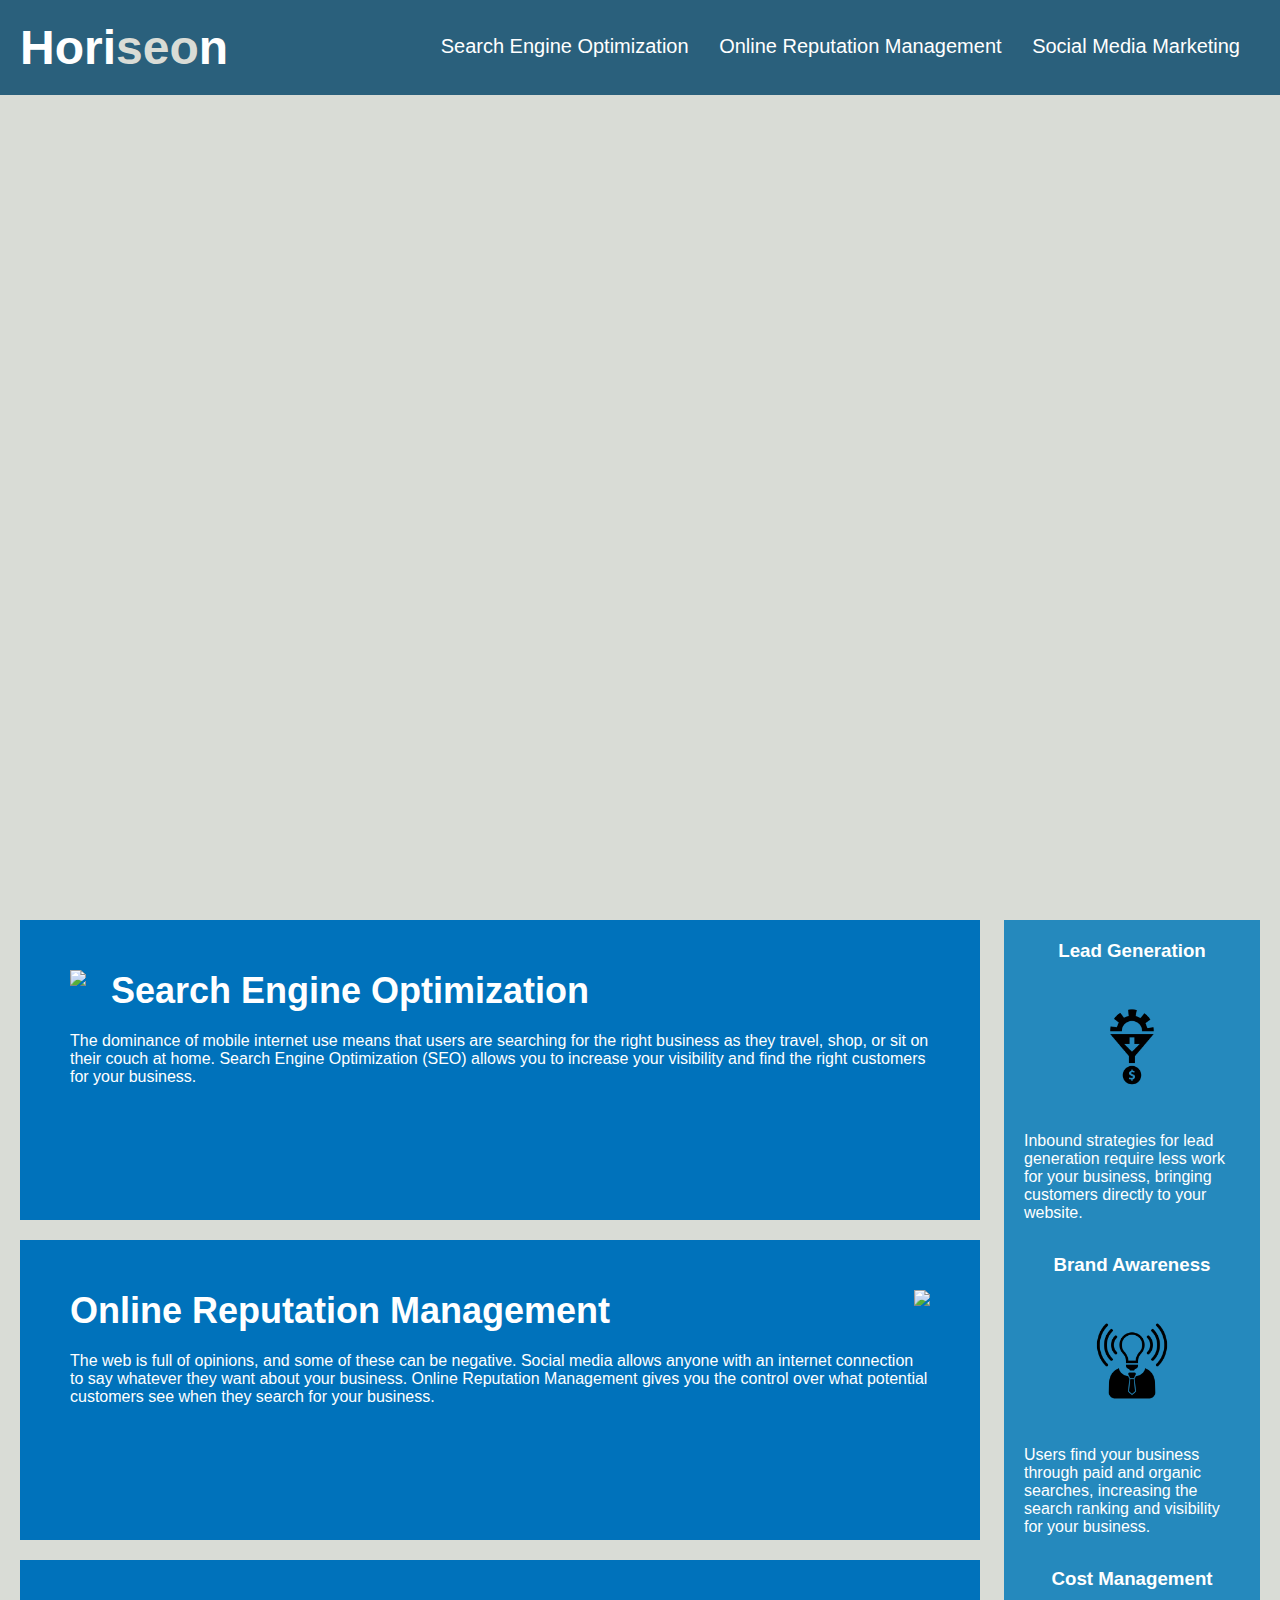
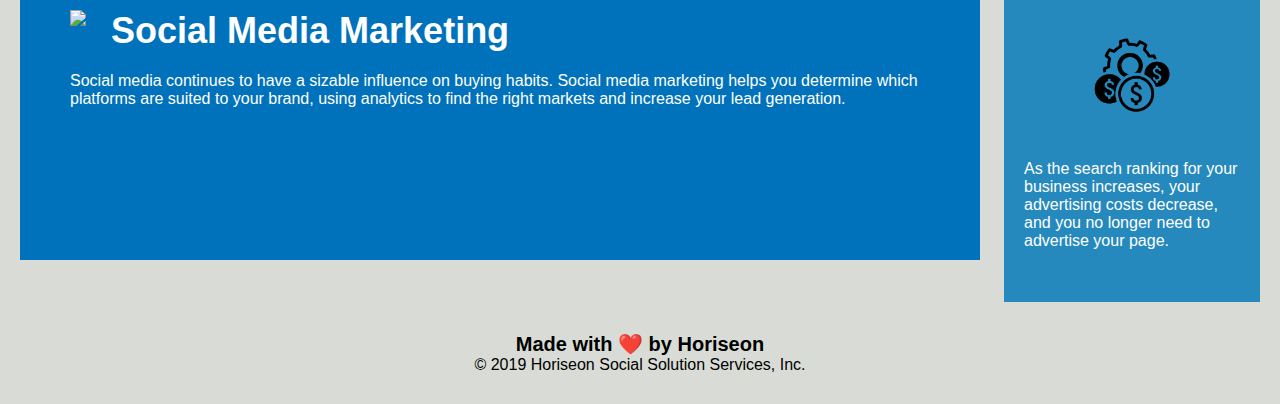
==== Develop/index.html @ 4a891029 "Merge pull request #1 from ejm730/feature/starter-code" ====
<!DOCTYPE html>
<html lang="en-us">

<head>
    <meta charset="UTF-8" />
    <link rel="stylesheet" href="./assets/css/style.css">
    <title>website</title>
</head>

<body>
    <div class="header">
        <h1>Hori<span class="seo">seo</span>n</h1>
        <div>
            <ul>
                <li>
                    <a href="#search-engine-optimization">Search Engine Optimization</a>
                </li>
                <li>
                    <a href="#online-reputation-management">Online Reputation Management</a>
                </li>
                <li>
                    <a href="#social-media-marketing">Social Media Marketing</a>
                </li>
            </ul>
        </div>
    </div>
    <div class="hero"></div>
    <div class="content">
        <div class="search-engine-optimization">
            <img src="./assets/images/search-engine-optimization.jpg" class="float-left" />
            <h2>Search Engine Optimization</h2>
            <p>
                The dominance of mobile internet use means that users are searching for the right business as they travel, shop, or sit on their couch at home. Search Engine Optimization (SEO) allows you to increase your visibility and find the right customers for your business.
            </p>
        </div>
        <div id="online-reputation-management" class="online-reputation-management">
            <img src="./assets/images/online-reputation-management.jpg" class="float-right" />
            <h2>Online Reputation Management</h2>
            <p>
                The web is full of opinions, and some of these can be negative. Social media allows anyone with an internet connection to say whatever they want about your business. Online Reputation Management gives you the control over what potential customers see when they search for your business.
            </p>
        </div>
        <div id="social-media-marketing" class="social-media-marketing">
            <img src="./assets/images/social-media-marketing.jpg" class="float-left" />
            <h2>Social Media Marketing</h2>
            <p>
                Social media continues to have a sizable influence on buying habits. Social media marketing helps you determine which platforms are suited to your brand, using analytics to find the right markets and increase your lead generation.
            </p>
        </div>
    </div>
    <div class="benefits">
        <div class="benefit-lead">
            <h3>Lead Generation</h3>
            <img src="./assets/images/lead-generation.png" />
            <p>
                Inbound strategies for lead generation require less work for your business, bringing customers directly to your website.
            </p>
        </div>
        <div class="benefit-brand">
            <h3>Brand Awareness</h3>
            <img src="./assets/images/brand-awareness.png" />
            <p>
                Users find your business through paid and organic searches, increasing the search ranking and visibility for your business.
            </p>
        </div>
        <div class="benefit-cost">
            <h3>Cost Management</h3>
            <img src="./assets/images/cost-management.png"></img>
            <p>
                As the search ranking for your business increases, your advertising costs decrease, and you no longer need to advertise your page.
            </p>
        </div>
    </div>
    <div class="footer">
        <h2>Made with ❤️️ by Horiseon</h2>
        <p>
            &copy; 2019 Horiseon Social Solution Services, Inc.
        </p>
    </div>
</body>

</html>
---- Develop/assets/css/style.css ----
* {
    box-sizing: border-box;
    padding: 0;
    margin: 0;
}

body {
    background-color: #d9dcd6;
}

.header {
    padding: 20px;
    font-family: 'Trebuchet MS', 'Lucida Sans Unicode', 'Lucida Grande', 'Lucida Sans', Arial, sans-serif;
    background-color: #2a607c;
    color: #ffffff;
}

.header h1 {
    display: inline-block;
    font-size: 48px;
}

.header h1 .seo {
    color: #d9dcd6;
}

.header div {
    padding-top: 15px;
    margin-right: 20px;
    float: right;
    font-family: 'Gill Sans', 'Gill Sans MT', Calibri, 'Trebuchet MS', sans-serif;
    font-size: 20px;
}

.header div ul {
    list-style-type: none;
}

.header div ul li {
    display: inline-block;
    margin-left: 25px;
}

a {
    color: #ffffff;
    text-decoration: none;
}

p {
    font-size: 16px;
}

.hero {
    height: 800px;
    width: 100%;
    margin-bottom: 25px;
    background-image: url("../images/digital-marketing-meeting.jpg");
    background-size: cover;
    background-position: center;
}

.float-left {
    float: left;
    margin-right: 25px;
}

.float-right {
    float: right;
    margin-left: 25px;
}

.content {
    width: 75%;
    display: inline-block;
    margin-left: 20px;
}

.benefits {
    margin-right: 20px;
    padding: 20px;
    clear: both;
    float: right;
    width: 20%;
    height: 100%;
    font-family: 'Gill Sans', 'Gill Sans MT', Calibri, 'Trebuchet MS', sans-serif;
    background-color: #2589bd;
}

.benefit-lead {
    margin-bottom: 32px;
    color: #ffffff;
}

.benefit-brand {
    margin-bottom: 32px;
    color: #ffffff;
}

.benefit-cost {
    margin-bottom: 32px;
    color: #ffffff;
}

.benefit-lead h3 {
    margin-bottom: 10px;
    text-align: center;
}

.benefit-brand h3 {
    margin-bottom: 10px;
    text-align: center;
}

.benefit-cost h3 {
    margin-bottom: 10px;
    text-align: center;
}

.benefit-lead img {
    display: block;
    margin: 10px auto;
    max-width: 150px;
}

.benefit-brand img {
    display: block;
    margin: 10px auto;
    max-width: 150px;
}

.benefit-cost img {
    display: block;
    margin: 10px auto;
    max-width: 150px;
}

.search-engine-optimization {
    margin-bottom: 20px;
    padding: 50px;
    height: 300px;
    font-family: 'Gill Sans', 'Gill Sans MT', Calibri, 'Trebuchet MS', sans-serif;
    background-color: #0072bb;
    color: #ffffff;
}

.online-reputation-management {
    margin-bottom: 20px;
    padding: 50px;
    height: 300px;
    font-family: 'Gill Sans', 'Gill Sans MT', Calibri, 'Trebuchet MS', sans-serif;
    background-color: #0072bb;
    color: #ffffff;
}

.social-media-marketing {
    margin-bottom: 20px;
    padding: 50px;
    height: 300px;
    font-family: 'Gill Sans', 'Gill Sans MT', Calibri, 'Trebuchet MS', sans-serif;
    background-color: #0072bb;
    color: #ffffff;
}

.search-engine-optimization img {
    max-height: 200px;
}

.online-reputation-management img {
    max-height: 200px;
}

.social-media-marketing img {
    max-height: 200px;
}

.search-engine-optimization h2 {
    margin-bottom: 20px;
    font-size: 36px;
}

.online-reputation-management h2 {
    margin-bottom: 20px;
    font-size: 36px;
}

.social-media-marketing h2 {
    margin-bottom: 20px;
    font-size: 36px;
}

.footer {
    padding: 30px;
    clear: both;
    font-family: 'Trebuchet MS', 'Lucida Sans Unicode', 'Lucida Grande', 'Lucida Sans', Arial, sans-serif;
    text-align: center;
}

.footer h2 {
    font-size: 20px;
}
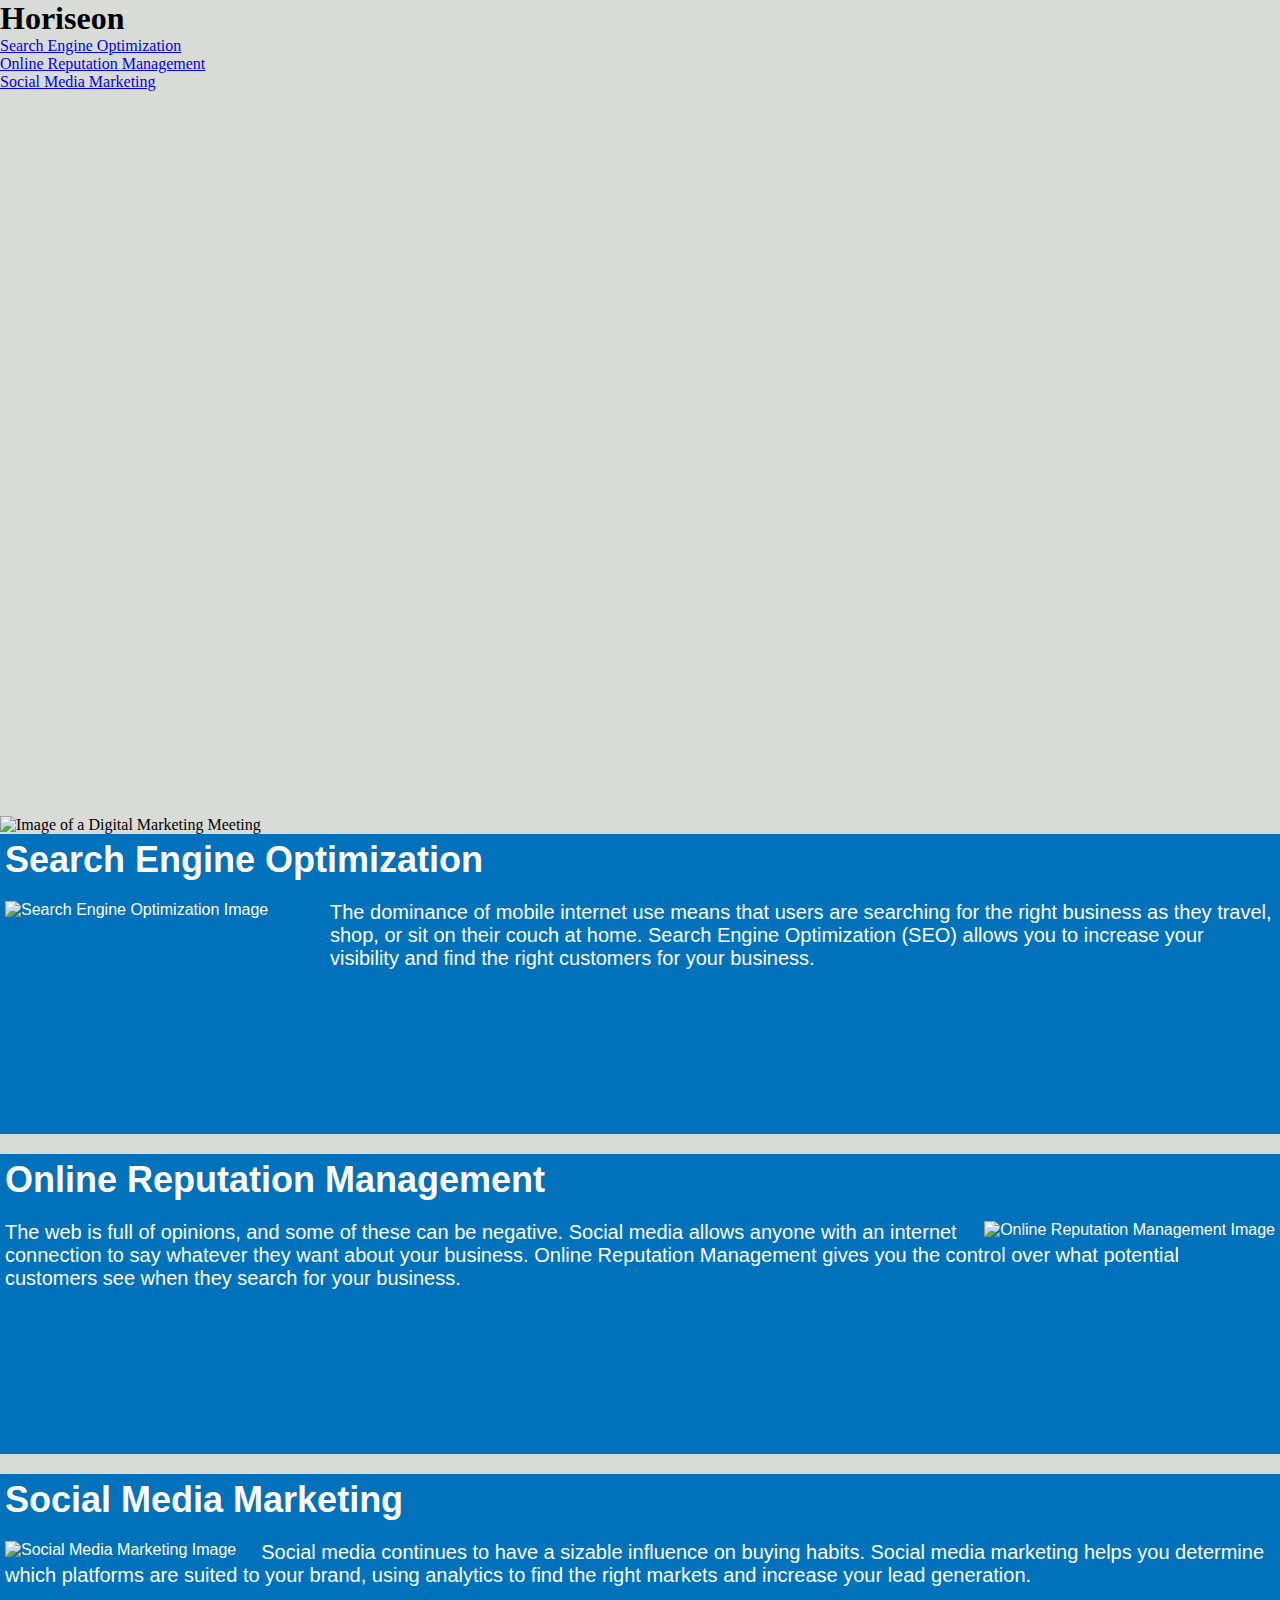
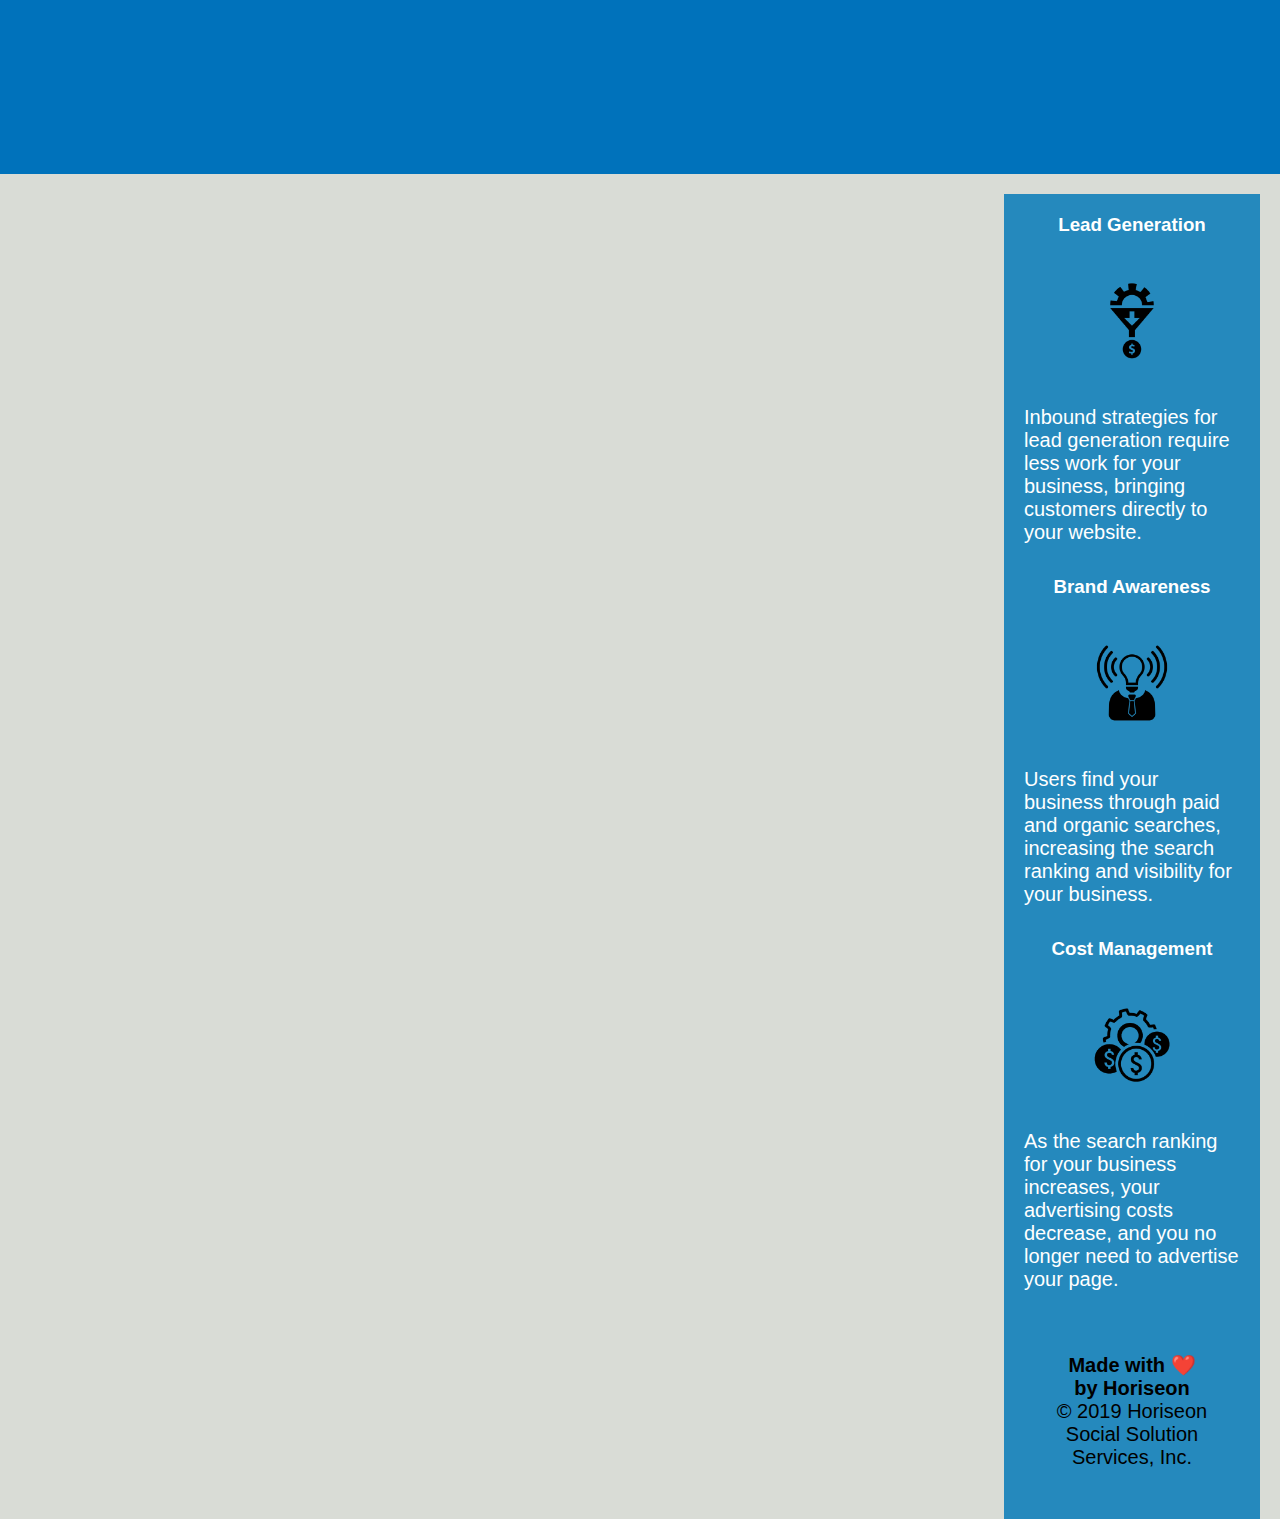
==== commit a8c401f7: "updated HTML and CSS code and structure" ====
--- a/Develop/index.html
+++ b/Develop/index.html
@@ -4,13 +4,13 @@
 <head>
     <meta charset="UTF-8" />
     <link rel="stylesheet" href="./assets/css/style.css">
-    <title>website</title>
+    <title>Growing Your Online Business</title>
 </head>
 
 <body>
-    <div class="header">
-        <h1>Hori<span class="seo">seo</span>n</h1>
-        <div>
+    <header>
+        <h1>Horiseon</h1>
+        <nav>
             <ul>
                 <li>
                     <a href="#search-engine-optimization">Search Engine Optimization</a>
@@ -22,33 +22,40 @@
                     <a href="#social-media-marketing">Social Media Marketing</a>
                 </li>
             </ul>
-        </div>
-    </div>
-    <div class="hero"></div>
-    <div class="content">
-        <div class="search-engine-optimization">
-            <img src="./assets/images/search-engine-optimization.jpg" class="float-left" />
+    <section class="hero"></section>
+        <img src="../images/digital-marketing-meeting.jpg" alt="Image of a Digital Marketing Meeting"/>
+        
+        </header>
+    <main>
+        
+        <section id="search-engine-optimization" class="search-engine-optimization"> 
+            
             <h2>Search Engine Optimization</h2>
+            <img src="./assets/images/search-engine-optimization.jpg" class="float-left" width="300" height="200" alt="Search Engine Optimization Image"/>
             <p>
                 The dominance of mobile internet use means that users are searching for the right business as they travel, shop, or sit on their couch at home. Search Engine Optimization (SEO) allows you to increase your visibility and find the right customers for your business.
             </p>
-        </div>
-        <div id="online-reputation-management" class="online-reputation-management">
-            <img src="./assets/images/online-reputation-management.jpg" class="float-right" />
+            
+        </section>
+        <section id="online-reputation-management" class="online-reputation-management">
+            
             <h2>Online Reputation Management</h2>
+            <img src="./assets/images/online-reputation-management.jpg" class="float-right" alt="Online Reputation Management Image" />
             <p>
                 The web is full of opinions, and some of these can be negative. Social media allows anyone with an internet connection to say whatever they want about your business. Online Reputation Management gives you the control over what potential customers see when they search for your business.
             </p>
-        </div>
-        <div id="social-media-marketing" class="social-media-marketing">
-            <img src="./assets/images/social-media-marketing.jpg" class="float-left" />
+           
+        </section>
+        <section id="social-media-marketing" class="social-media-marketing">
             <h2>Social Media Marketing</h2>
+            <img src="./assets/images/social-media-marketing.jpg" class="float-left" alt="Social Media Marketing Image"/>
             <p>
                 Social media continues to have a sizable influence on buying habits. Social media marketing helps you determine which platforms are suited to your brand, using analytics to find the right markets and increase your lead generation.
-            </p>
-        </div>
-    </div>
-    <div class="benefits">
+                
+            </section>
+    </main>
+
+    <section class="benefits">
         <div class="benefit-lead">
             <h3>Lead Generation</h3>
             <img src="./assets/images/lead-generation.png" />
@@ -57,7 +64,7 @@
             </p>
         </div>
         <div class="benefit-brand">
-            <h3>Brand Awareness</h3>
+           <h3>Brand Awareness</h3>
             <img src="./assets/images/brand-awareness.png" />
             <p>
                 Users find your business through paid and organic searches, increasing the search ranking and visibility for your business.
@@ -77,6 +84,7 @@
             &copy; 2019 Horiseon Social Solution Services, Inc.
         </p>
     </div>
-</body>
+</section>
+
 
 </html>
--- a/Develop/assets/css/style.css
+++ b/Develop/assets/css/style.css
@@ -17,48 +17,42 @@
 
 .header h1 {
     display: inline-block;
-    font-size: 48px;
+    font-size: 60px;
 }
 
-.header h1 .seo {
-    color: #d9dcd6;
+
+.header nav {
+    padding-top: 15px;
+    margin-right: 20px;
+    float: left;
+    font-family: 'Gill Sans', 'Gill Sans MT', Calibri, 'Trebuchet MS', sans-serif;
+    font-size: 20px;
+    
+    
 }
 
-.header div {
-    padding-top: 15px;
-    margin-right: 20px;
-    float: right;
-    font-family: 'Gill Sans', 'Gill Sans MT', Calibri, 'Trebuchet MS', sans-serif;
+.header nav ul {
+    list-style-type: none;
+}
+
+.header nav ul li {
+    display: inline-block;
+    margin-left: 25px;
+    
+}
+
+p {
     font-size: 20px;
 }
 
-.header div ul {
-    list-style-type: none;
-}
-
-.header div ul li {
-    display: inline-block;
-    margin-left: 25px;
-}
-
-a {
-    color: #ffffff;
-    text-decoration: none;
-}
-
-p {
-    font-size: 16px;
-}
-
 .hero {
-    height: 800px;
+    height: 700px;
     width: 100%;
     margin-bottom: 25px;
     background-image: url("../images/digital-marketing-meeting.jpg");
     background-size: cover;
     background-position: center;
 }
-
 .float-left {
     float: left;
     margin-right: 25px;
@@ -86,104 +80,49 @@
     background-color: #2589bd;
 }
 
-.benefit-lead {
-    margin-bottom: 32px;
-    color: #ffffff;
-}
-
-.benefit-brand {
-    margin-bottom: 32px;
-    color: #ffffff;
-}
-
+.benefit-lead,
+.benefit-brand,
 .benefit-cost {
     margin-bottom: 32px;
     color: #ffffff;
 }
 
-.benefit-lead h3 {
-    margin-bottom: 10px;
-    text-align: center;
-}
-
-.benefit-brand h3 {
-    margin-bottom: 10px;
-    text-align: center;
-}
-
+.benefit-lead h3,
+.benefit-brand h3,
 .benefit-cost h3 {
     margin-bottom: 10px;
     text-align: center;
 }
 
-.benefit-lead img {
-    display: block;
-    margin: 10px auto;
-    max-width: 150px;
-}
-
-.benefit-brand img {
-    display: block;
-    margin: 10px auto;
-    max-width: 150px;
-}
-
+.benefit-lead img,
+.benefit-brand img,
 .benefit-cost img {
     display: block;
     margin: 10px auto;
     max-width: 150px;
 }
 
-.search-engine-optimization {
+.search-engine-optimization,
+.online-reputation-management,
+.social-media-marketing {
     margin-bottom: 20px;
-    padding: 50px;
+    padding: 5px;
     height: 300px;
     font-family: 'Gill Sans', 'Gill Sans MT', Calibri, 'Trebuchet MS', sans-serif;
     background-color: #0072bb;
     color: #ffffff;
 }
 
-.online-reputation-management {
-    margin-bottom: 20px;
-    padding: 50px;
-    height: 300px;
-    font-family: 'Gill Sans', 'Gill Sans MT', Calibri, 'Trebuchet MS', sans-serif;
-    background-color: #0072bb;
-    color: #ffffff;
-}
-
-.social-media-marketing {
-    margin-bottom: 20px;
-    padding: 50px;
-    height: 300px;
-    font-family: 'Gill Sans', 'Gill Sans MT', Calibri, 'Trebuchet MS', sans-serif;
-    background-color: #0072bb;
-    color: #ffffff;
-}
-
-.search-engine-optimization img {
-    max-height: 200px;
-}
-
-.online-reputation-management img {
-    max-height: 200px;
-}
-
+ 
+.search-engine-optimization img,
+.online-reputation-management img,
 .social-media-marketing img {
     max-height: 200px;
 }
 
-.search-engine-optimization h2 {
-    margin-bottom: 20px;
-    font-size: 36px;
-}
-
-.online-reputation-management h2 {
-    margin-bottom: 20px;
-    font-size: 36px;
-}
-
-.social-media-marketing h2 {
+.search-engine-optimization h2, 
+.online-reputation-management h2,
+.social-media-marketing h2{
     margin-bottom: 20px;
     font-size: 36px;
 }
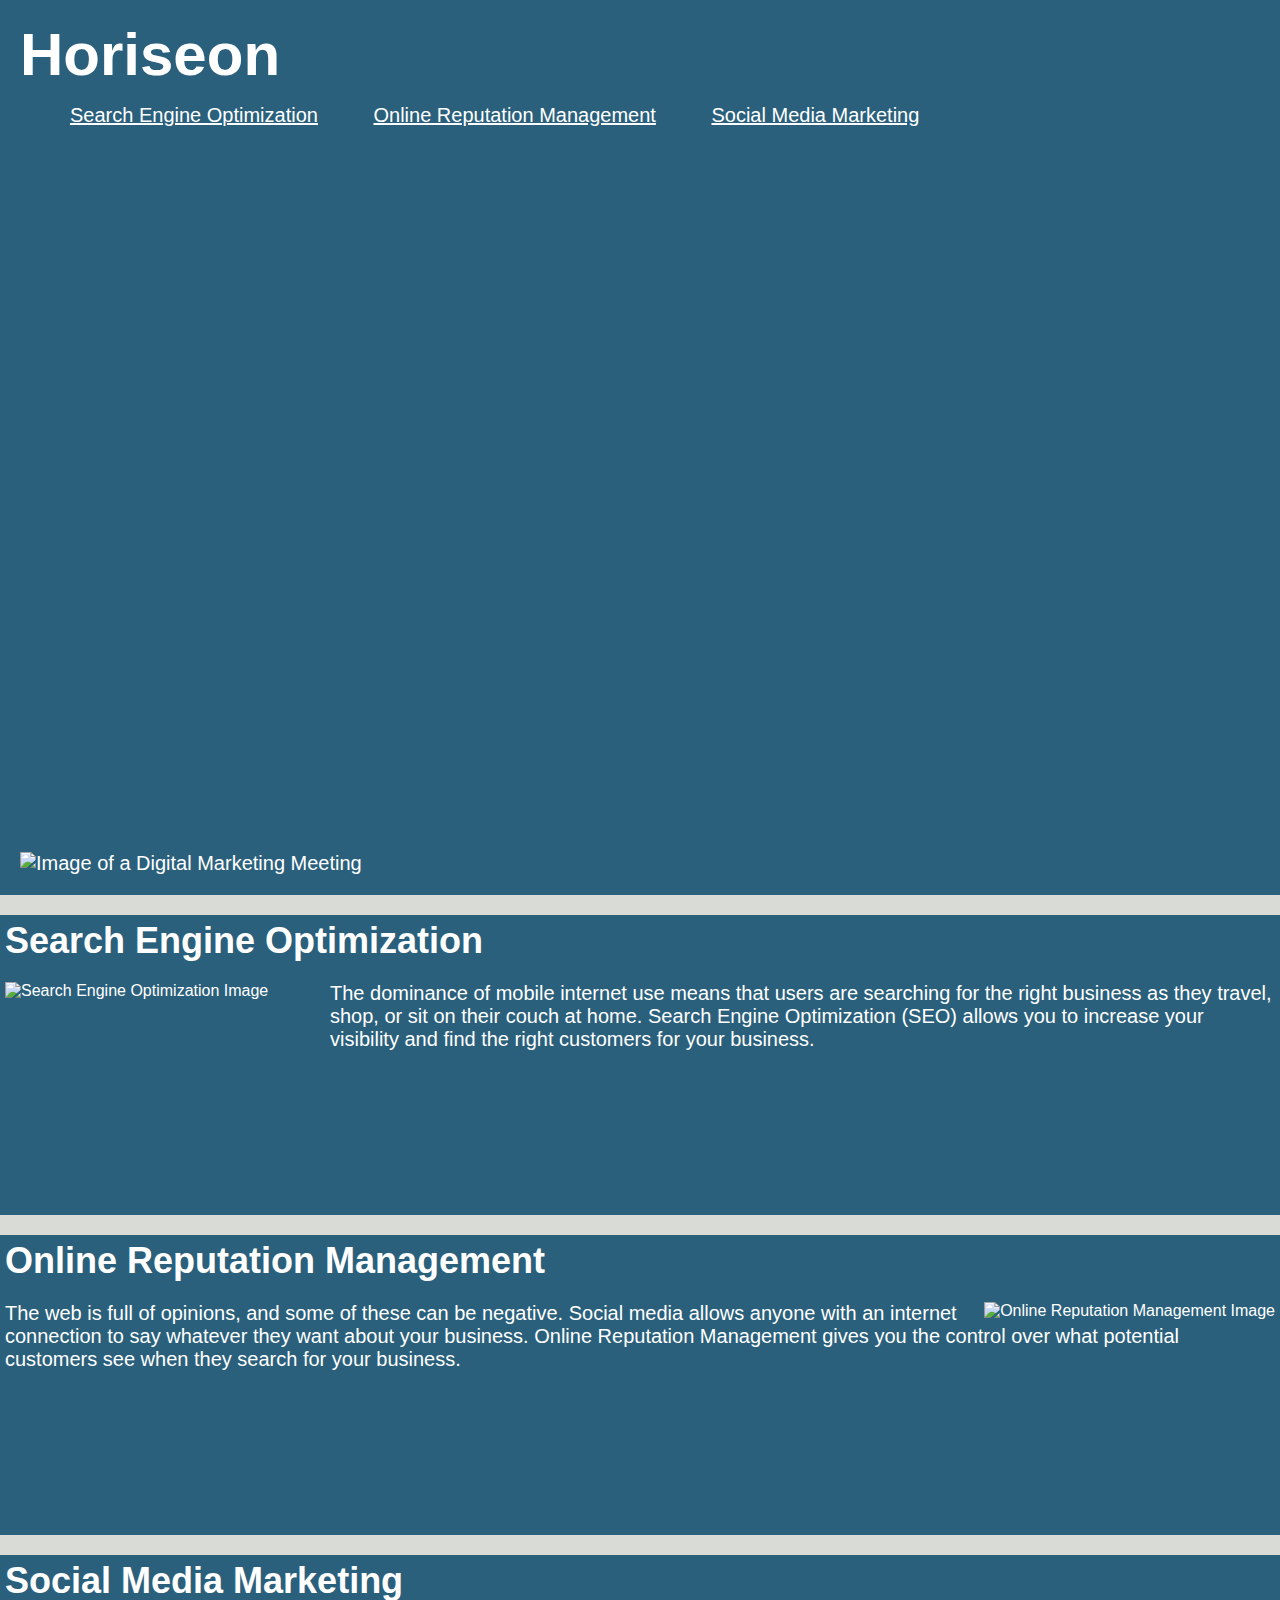
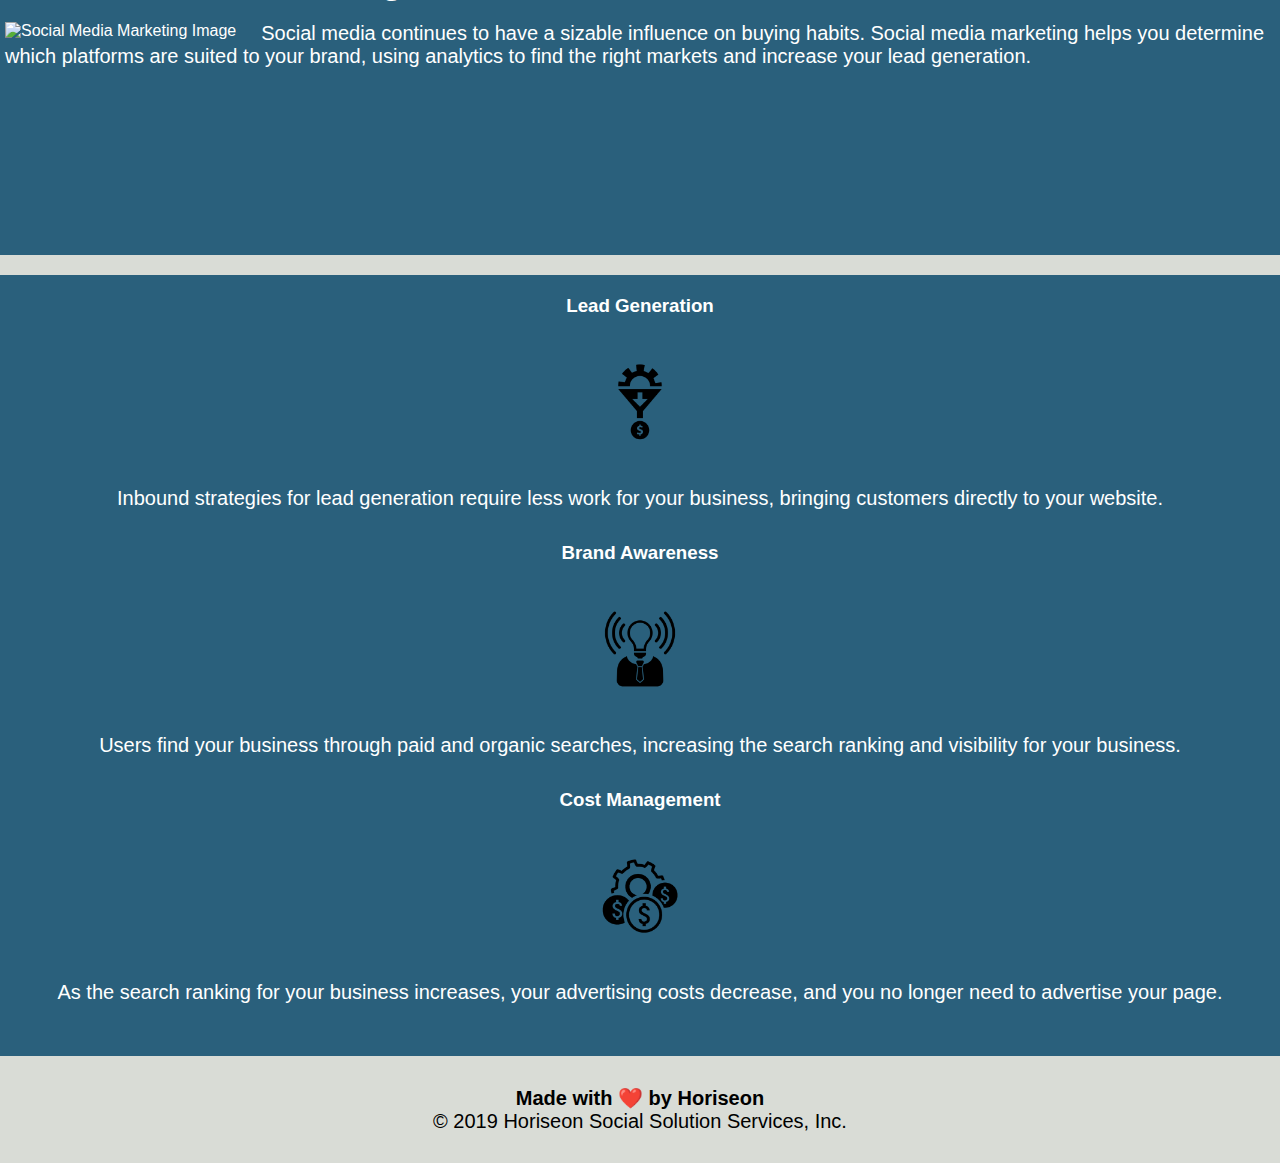
==== commit d02d4f14: "Finalized HTML semantics as well as CSS structure and comments. Confirmed links work and images appe" ====
--- a/Develop/index.html
+++ b/Develop/index.html
@@ -56,34 +56,34 @@
     </main>
 
     <section class="benefits">
-        <div class="benefit-lead">
+        <article class="benefit-lead">
             <h3>Lead Generation</h3>
             <img src="./assets/images/lead-generation.png" />
             <p>
                 Inbound strategies for lead generation require less work for your business, bringing customers directly to your website.
             </p>
-        </div>
-        <div class="benefit-brand">
+        </article>
+        <article class="benefit-brand">
            <h3>Brand Awareness</h3>
             <img src="./assets/images/brand-awareness.png" />
             <p>
                 Users find your business through paid and organic searches, increasing the search ranking and visibility for your business.
             </p>
-        </div>
-        <div class="benefit-cost">
+        </article>
+        <article class="benefit-cost">
             <h3>Cost Management</h3>
-            <img src="./assets/images/cost-management.png"></img>
+            <img src="./assets/images/cost-management.png"/>
             <p>
                 As the search ranking for your business increases, your advertising costs decrease, and you no longer need to advertise your page.
             </p>
-        </div>
-    </div>
-    <div class="footer">
+        </article>
+    </section>
+    <footer class="footer">
         <h2>Made with ❤️️ by Horiseon</h2>
         <p>
             &copy; 2019 Horiseon Social Solution Services, Inc.
         </p>
-    </div>
+    </footer>
 </section>
 
 
--- a/Develop/assets/css/style.css
+++ b/Develop/assets/css/style.css
@@ -5,40 +5,41 @@
 }
 
 body {
-    background-color: #d9dcd6;
+    
+    background-color: #d9dcd6; /* Set the background color of the body */
 }
 
-.header {
+header {
     padding: 20px;
     font-family: 'Trebuchet MS', 'Lucida Sans Unicode', 'Lucida Grande', 'Lucida Sans', Arial, sans-serif;
-    background-color: #2a607c;
-    color: #ffffff;
+    margin-bottom: 20px;
+    background-color: #2a607c; /* Set the background color of the header */
+    color: #ffffff; /* Set the text color of the header */ 
 }
 
-.header h1 {
+header h1 {
     display: inline-block;
-    font-size: 60px;
+    font-size: 60px; /* Set the font size of h1 */
 }
 
 
-.header nav {
+nav {
     padding-top: 15px;
-    margin-right: 20px;
-    float: left;
     font-family: 'Gill Sans', 'Gill Sans MT', Calibri, 'Trebuchet MS', sans-serif;
     font-size: 20px;
-    
+    background-color:#2a607c ; /* Set the background color of the nav element */
     
 }
 
-.header nav ul {
-    list-style-type: none;
+nav ul {
+    list-style-type: none ;
+    color: #ffffff; /* Set the text color of the nav links */
 }
 
-.header nav ul li {
-    display: inline-block;
+nav ul li, a {
+    display: inline-block; /* Set display property for nav ul li */
     margin-left: 25px;
-    
+    color: #ffffff;
 }
 
 p {
@@ -51,7 +52,7 @@
     margin-bottom: 25px;
     background-image: url("../images/digital-marketing-meeting.jpg");
     background-size: cover;
-    background-position: center;
+    background-position: center; /* Set properties for hero class */
 }
 .float-left {
     float: left;
@@ -72,12 +73,11 @@
 .benefits {
     margin-right: 20px;
     padding: 20px;
-    clear: both;
-    float: right;
-    width: 20%;
-    height: 100%;
+    width: 100%;
+    height: 20%;
+    text-align: center;
     font-family: 'Gill Sans', 'Gill Sans MT', Calibri, 'Trebuchet MS', sans-serif;
-    background-color: #2589bd;
+    background-color: #2a607c; /* Set the background color of the benefits section */
 }
 
 .benefit-lead,
@@ -109,7 +109,7 @@
     padding: 5px;
     height: 300px;
     font-family: 'Gill Sans', 'Gill Sans MT', Calibri, 'Trebuchet MS', sans-serif;
-    background-color: #0072bb;
+    background-color: #2a607c; /* Set multiple properties for multiple classes listed */
     color: #ffffff;
 }
 
@@ -117,7 +117,7 @@
 .search-engine-optimization img,
 .online-reputation-management img,
 .social-media-marketing img {
-    max-height: 200px;
+    max-height: 200px; 
 }
 
 .search-engine-optimization h2, 
